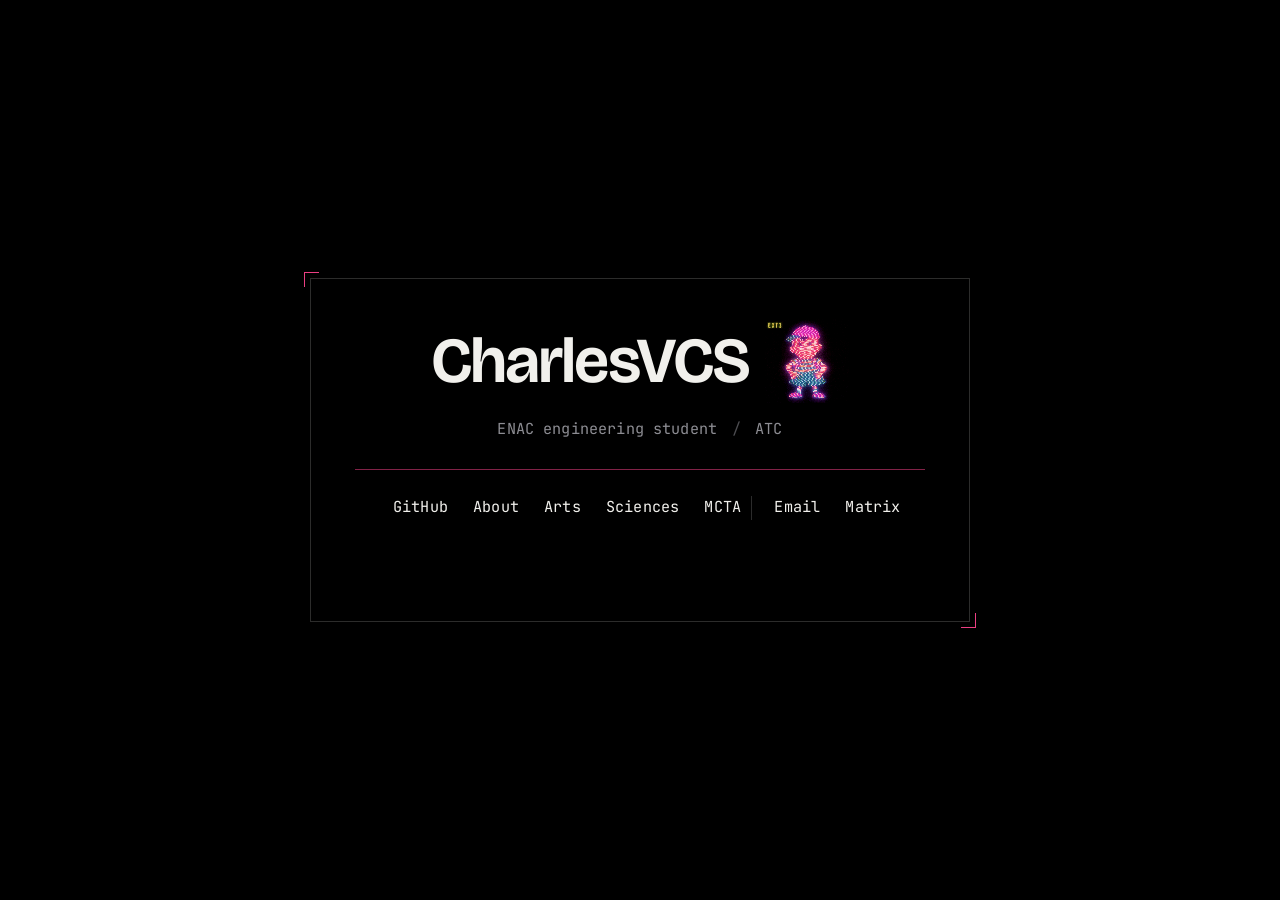
==== index.html @ 08fee900 "Entâme de Portfolio" ====
<!DOCTYPE html>
<html lang="en">
<head>
<meta charset="UTF-8">
<meta name="viewport" content="width=device-width, initial-scale=1.0">
<title>CharlesVCS</title>
<meta name="description" content="CharlesVCS — ENAC engineering student, ATC track.">
<meta name="theme-color" content="#000000">
<link rel="icon" href="data:image/svg+xml,%3Csvg xmlns='http://www.w3.org/2000/svg' viewBox='0 0 64 64'%3E%3Crect width='64' height='64' fill='%23000000'/%3E%3Ctext x='32' y='43' font-family='Georgia,serif' font-size='34' fill='%23eb3f82' text-anchor='middle'%3EC%3C/text%3E%3C/svg%3E">
<link rel="preconnect" href="https://fonts.googleapis.com">
<link rel="preconnect" href="https://fonts.gstatic.com" crossorigin>
<link href="https://fonts.googleapis.com/css2?family=Bricolage+Grotesque:opsz,wght@12..96,200..800&family=JetBrains+Mono:wght@400;500&display=swap" rel="stylesheet">
<link rel="stylesheet" href="css/style.css">
</head>
<body>
<div class="flip-card">
  <main class="card card-face card-face--front">
    <div class="header">
      <h1 class="name">CharlesVCS</h1>
      <img class="mascot" src="giphy.gif" alt="" aria-hidden="true" width="480" height="480">
    </div>
    <p class="context">ENAC engineering student <span class="context-dim">/</span> ATC</p>
    <hr class="rule" aria-hidden="true">
    <nav class="links" aria-label="Contact">
      <div class="link-group">
        <a class="link" href="https://github.com/charlesvcs" target="_blank" rel="noreferrer">
          <span class="link-mark" aria-hidden="true">▸</span>
          <span class="link-label">GitHub</span>
        </a>
        <a class="link" href="about.html">
          <span class="link-mark" aria-hidden="true">▸</span>
          <span class="link-label">About</span>
        </a>
        <a class="link" href="arts.html">
          <span class="link-mark" aria-hidden="true">▸</span>
          <span class="link-label">Arts</span>
        </a>
        <a class="link" href="sciences.html">
          <span class="link-mark" aria-hidden="true">▸</span>
          <span class="link-label">Sciences</span>
        </a>
        <a class="link" href="projects.html">
          <span class="link-mark" aria-hidden="true">▸</span>
          <span class="link-label">MCTA</span>
        </a>
      </div>
      <div class="link-group">
        <!-- data-contact holds the email, base64-encoded; decoded only inside the click handler, so it's never
             written into href and never appears in the live DOM unless the link is actually clicked -->
        <a class="link" id="email-link" href="#" data-contact="Y2hhcmxlc3ZlcmNydXlzc2U4MzUwMEBnbWFpbC5jb20=">
          <span class="link-mark" aria-hidden="true">▸</span>
          <span class="link-label">Email</span>
        </a>
        <a class="link" href="https://matrix.to/#/@charlesvcs:matrix.org" target="_blank" rel="noreferrer">
          <span class="link-mark" aria-hidden="true">▸</span>
          <span class="link-label">Matrix</span>
        </a>
      </div>
    </nav>
  </main>
  <div class="card card-face card-face--back" aria-hidden="true">
    <div class="license-header">
      <span class="license-chip"></span>
      <span class="license-label">License</span>
    </div>
    <div class="license-mark">
      <span class="license-diamond"></span>
      <img class="enac-mark" src="enac-mark.png" alt="" width="796" height="694">
      <span class="license-diamond"></span>
    </div>
    <div class="license-footer">
      <span class="license-id">N° 0043 · MCTA</span>
      <div class="license-strip"></div>
    </div>
    <p class="license-caption">Turn it back over</p>
  </div>
</div>
<script src="js/main.js"></script>
</body>
</html>
---- css/style.css ----
:root {
  --bg: #000000;
  --ink: #f1f0ec;
  --ink-soft: #8d8d93;
  --accent: #eb3f82;
  --accent-deep: #ff6fa4;
  --border: color-mix(in srgb, var(--ink) 18%, transparent);
  --rule: color-mix(in srgb, var(--accent) 55%, transparent);
  --focus: var(--accent-deep);

  /* Type scale: one display role per page, three label-register tiers.
     Named by role, not by value — see DESIGN.md Typography. */
  --display-size: clamp(2.5rem, 8vw, 4rem); /* .name — the one headline */
  --display-size-page: clamp(2rem, 6vw, 2.75rem); /* .page-title — about/projects */
  --label-size: clamp(0.85rem, 1.6vw, 0.95rem); /* primary label: context line + nav links */
  --label-size-title: 0.95rem; /* project-title — a mini-heading, stays full size at every width */
  --label-size-sm: 0.85rem; /* secondary label: back-link, project description */
  --label-size-xs: 0.75rem; /* fine print: the card-back license details */
}

* {
  box-sizing: border-box;
}

html {
  color-scheme: dark;
}

body {
  margin: 0;
  min-height: 100vh;
  background: var(--bg);
  color: var(--ink);
  font-family: "Bricolage Grotesque", system-ui, sans-serif;
  display: flex;
  align-items: center;
  justify-content: center;
  padding: 1.5rem;
  perspective: 1100px;
}

::selection {
  background: var(--accent);
  color: #000;
}

:focus-visible {
  outline: 2px solid var(--focus);
  outline-offset: 3px;
  border-radius: 0;
}

.flip-card {
  position: relative;
  width: min(660px, 100%);
  display: grid;
  transform-style: preserve-3d;
  cursor: grab;
}

.flip-card.is-grabbed {
  cursor: grabbing;
  user-select: none;
}

.card {
  position: relative;
  width: min(660px, 100%);
  padding: clamp(1.75rem, 4vw, 2.5rem) clamp(1.75rem, 4.5vw, 2.75rem);
  border: 1px solid var(--border);
  text-align: center;
  cursor: grab;
}

.card.is-grabbed {
  cursor: grabbing;
  user-select: none;
}

/* Nested inside .flip-card, each face fills the shared grid cell and defers its
   cursor to the wrapper that's actually being dragged. */
.flip-card .card {
  grid-area: 1 / 1;
  width: 100%;
  backface-visibility: hidden;
  cursor: inherit;
}

.card-face--back {
  transform: rotateY(180deg);
  display: flex;
  flex-direction: column;
  align-items: center;
  justify-content: center;
  gap: 1.1rem;
}

.card::before,
.card::after {
  content: "";
  position: absolute;
  width: 14px;
  height: 14px;
  opacity: 0;
  animation: corner-in 0.5s ease 0.75s forwards;
}

.card::before {
  top: -7px;
  left: -7px;
  border-top: 1px solid var(--accent);
  border-left: 1px solid var(--accent);
}

.card::after {
  bottom: -7px;
  right: -7px;
  border-bottom: 1px solid var(--accent);
  border-right: 1px solid var(--accent);
}

.header {
  display: flex;
  align-items: center;
  justify-content: center;
  gap: 1rem;
}

.name {
  margin: 0;
  font-size: var(--display-size);
  font-weight: 650;
  letter-spacing: -0.03em;
  line-height: 0.98;
  opacity: 0;
  transform: translateY(0.4em);
  animation: rise 0.7s cubic-bezier(0.16, 1, 0.3, 1) forwards;
}

.mascot {
  flex: none;
  width: clamp(56px, 11vw, 84px);
  height: clamp(56px, 11vw, 84px);
  object-fit: cover;
  image-rendering: pixelated;
  opacity: 0;
  animation: rise 0.7s cubic-bezier(0.16, 1, 0.3, 1) 0.1s forwards;
}

.context {
  margin: 0.9rem auto 0;
  max-width: 42ch;
  font-family: "JetBrains Mono", ui-monospace, monospace;
  font-size: var(--label-size);
  letter-spacing: 0.01em;
  color: var(--ink-soft);
  opacity: 0;
  transform: translateY(0.4em);
  animation: rise 0.7s cubic-bezier(0.16, 1, 0.3, 1) 0.15s forwards;
}

.context-dim {
  color: color-mix(in srgb, var(--ink-soft) 55%, transparent);
  padding: 0 0.35em;
}

.rule {
  width: 0%;
  height: 1px;
  margin: 1.9rem 0 1.6rem;
  border: 0;
  background: var(--rule);
  animation: extend 0.8s cubic-bezier(0.16, 1, 0.3, 1) 0.45s forwards;
}

.links {
  display: flex;
  align-items: center;
  justify-content: center;
  gap: 0.6rem;
  flex-wrap: wrap;
  opacity: 0;
  transform: translateY(0.4em);
  animation: rise 0.7s cubic-bezier(0.16, 1, 0.3, 1) 0.55s forwards;
}

.link-group {
  display: flex;
  align-items: center;
  gap: 0.75rem;
  flex-wrap: wrap;
  position: relative;
}

.link-group + .link-group {
  padding-left: 0.6rem;
  border-left: 1px solid var(--border);
}

.link {
  position: relative;
  display: inline-flex;
  align-items: baseline;
  gap: 0.4em;
  color: var(--ink);
  text-decoration: none;
  font-family: "JetBrains Mono", ui-monospace, monospace;
  font-size: var(--label-size);
  letter-spacing: 0.01em;
  padding-bottom: 0.2em;
  cursor: pointer;
}

.link-inline {
  font-size: 1em;
  padding-bottom: 0;
}

.link-mark {
  font-size: 0.8em;
  color: var(--accent);
  opacity: 0;
  transform: translateX(-0.4em);
  transition: transform 0.25s cubic-bezier(0.16, 1, 0.3, 1), opacity 0.2s ease;
}

.link::after {
  content: "";
  position: absolute;
  left: 0;
  bottom: 0;
  width: 100%;
  height: 1px;
  background: var(--accent-deep);
  transform: scaleX(0);
  transform-origin: left;
  transition: transform 0.3s cubic-bezier(0.16, 1, 0.3, 1);
}

.link:hover,
.link:focus-visible {
  color: var(--accent-deep);
}

.link:hover .link-mark,
.link:focus-visible .link-mark {
  opacity: 1;
  transform: translateX(0);
}

.link:hover::after,
.link:focus-visible::after {
  transform: scaleX(1);
}

@keyframes rise {
  to {
    opacity: 1;
    transform: translateY(0);
  }
}

@keyframes extend {
  to {
    width: 100%;
  }
}

@keyframes corner-in {
  to {
    opacity: 1;
  }
}

@media (prefers-reduced-motion: reduce) {
  .name,
  .mascot,
  .context,
  .links {
    animation: none;
    opacity: 1;
    transform: none;
  }

  .rule {
    animation: none;
    width: 100%;
  }

  .card::before,
  .card::after {
    animation: none;
    opacity: 1;
  }

  .link-mark,
  .link::after {
    transition: none;
  }
}

.back-link {
  display: inline-flex;
  align-items: center;
  gap: 0.4em;
  color: var(--ink-soft);
  text-decoration: none;
  font-family: "JetBrains Mono", ui-monospace, monospace;
  font-size: var(--label-size-sm);
  letter-spacing: 0.01em;
  cursor: pointer;
}

.back-link .link-mark {
  opacity: 1;
  transform: none;
  transition: transform 0.25s cubic-bezier(0.16, 1, 0.3, 1), color 0.25s ease;
}

.back-link:hover,
.back-link:focus-visible {
  color: var(--accent-deep);
}

.back-link:hover .link-mark,
.back-link:focus-visible .link-mark {
  color: var(--accent-deep);
  transform: translateX(-0.2em);
}

.page-title {
  margin: 1.4rem 0 0;
  font-size: var(--display-size-page);
  font-weight: 650;
  letter-spacing: -0.02em;
  line-height: 1;
}

.project-list {
  list-style: none;
  margin: 0;
  padding: 0;
  display: flex;
  flex-direction: column;
  gap: 1.5rem;
}

.project-title {
  margin: 0 0 0.4rem;
  font-family: "JetBrains Mono", ui-monospace, monospace;
  font-size: var(--label-size-title);
  font-weight: 500;
  letter-spacing: 0.01em;
  color: var(--accent-deep);
}

.project-desc {
  margin: 0 auto;
  max-width: 54ch;
  font-family: "JetBrains Mono", ui-monospace, monospace;
  font-size: var(--label-size-sm);
  line-height: 1.55;
  color: var(--ink-soft);
}

.leaderboard-list {
  list-style: none;
  margin: 0.8rem 0 0;
  padding: 0;
  display: flex;
  flex-direction: column;
  gap: 1.5rem;
}

.leaderboard-entry {
  display: flex;
  flex-direction: column;
  align-items: center;
  gap: 0.4rem;
}

.leaderboard-rank {
  display: inline-flex;
  align-items: center;
  justify-content: center;
  min-width: 2.5em;
  padding: 0.15em 0.6em;
  border: 1px solid var(--accent);
  font-family: "JetBrains Mono", ui-monospace, monospace;
  font-size: var(--label-size-xs);
  letter-spacing: 0.05em;
  color: var(--accent-deep);
}

.leaderboard-event {
  margin: 0;
  font-family: "JetBrains Mono", ui-monospace, monospace;
  font-size: var(--label-size-sm);
  color: var(--ink);
}

.leaderboard-result {
  margin: 0;
  max-width: 54ch;
  font-family: "JetBrains Mono", ui-monospace, monospace;
  font-size: var(--label-size-xs);
  line-height: 1.55;
  color: var(--ink-soft);
}

.license-header {
  display: flex;
  align-items: center;
  gap: 0.6rem;
}

.license-chip {
  flex: none;
  width: 22px;
  height: 16px;
  border: 1px solid var(--accent);
  background-image:
    linear-gradient(var(--accent) 1px, transparent 1px),
    linear-gradient(var(--accent) 1px, transparent 1px),
    linear-gradient(90deg, var(--accent) 1px, transparent 1px);
  background-size: 100% 1px, 100% 1px, 1px 100%;
  background-position: 0 34%, 0 68%, 50% 0;
  background-repeat: no-repeat;
}

.license-label {
  font-family: "JetBrains Mono", ui-monospace, monospace;
  font-size: var(--label-size-xs);
  letter-spacing: 0.22em;
  text-transform: uppercase;
  color: var(--ink-soft);
}

.license-mark {
  display: flex;
  align-items: center;
  gap: 1rem;
}

.license-diamond {
  flex: none;
  width: 8px;
  height: 8px;
  background: var(--accent);
  transform: rotate(45deg);
}

.enac-mark {
  display: block;
  width: clamp(120px, 28vw, 164px);
  height: auto;
}

.license-footer {
  display: flex;
  flex-direction: column;
  align-items: center;
  gap: 0.6rem;
}

.license-id {
  font-family: "JetBrains Mono", ui-monospace, monospace;
  font-size: var(--label-size-xs);
  letter-spacing: 0.05em;
  color: var(--ink-soft);
}

.license-strip {
  width: min(200px, 60%);
  height: 8px;
  background-image: repeating-linear-gradient(
    90deg,
    var(--ink-soft) 0,
    var(--ink-soft) 1px,
    transparent 1px,
    transparent 5px
  );
  opacity: 0.6;
}

.license-caption {
  margin: 0;
  font-family: "JetBrains Mono", ui-monospace, monospace;
  font-size: var(--label-size-xs);
  letter-spacing: 0.05em;
  color: var(--ink-soft);
}

@media (max-width: 420px) {
  .links {
    gap: 0.45rem;
  }

  .link-group {
    gap: 0.5rem;
  }

  .link-group + .link-group {
    padding-left: 0.45rem;
  }
}
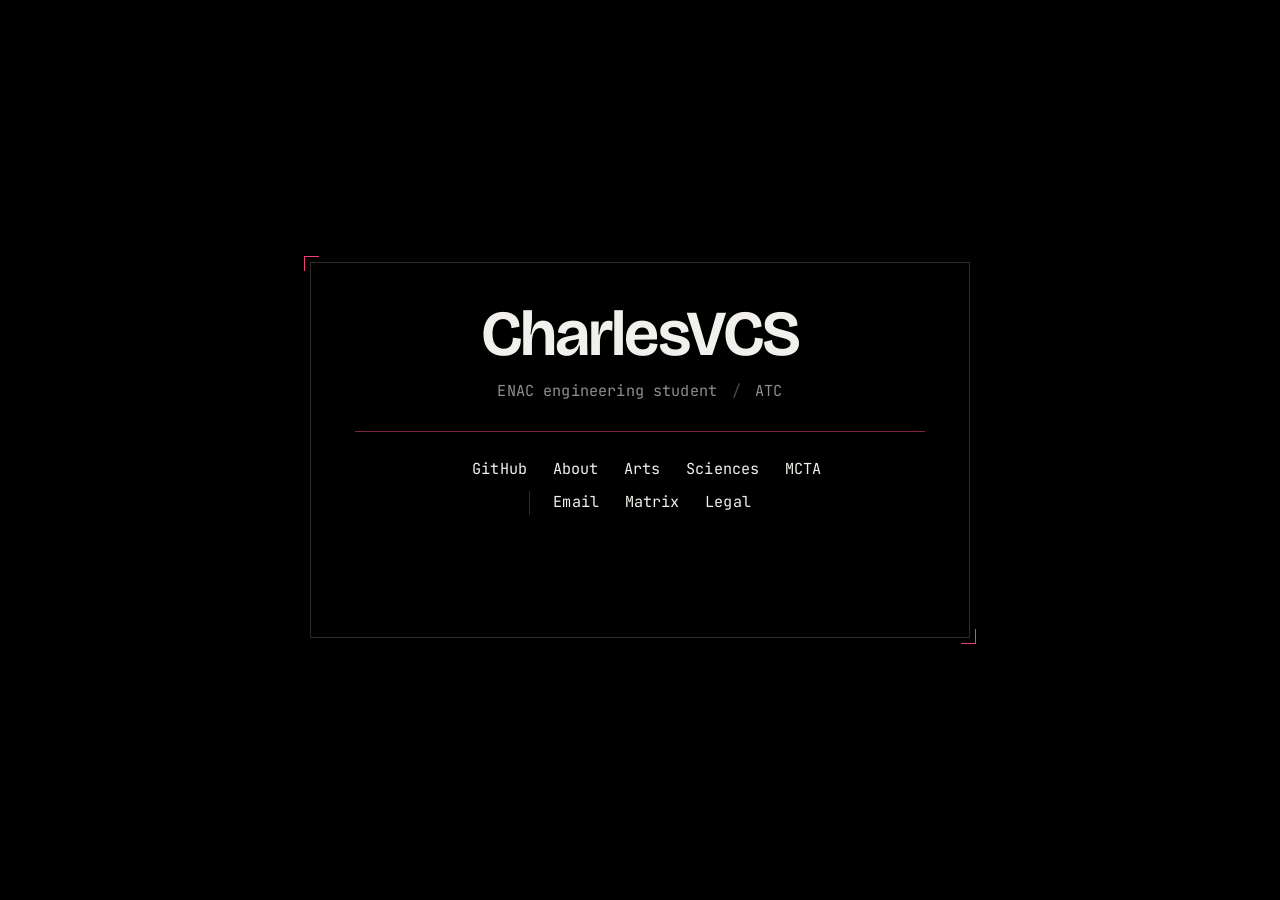
==== commit 0c9ed219: "Test + Ajout RebondisBulle" ====
--- a/index.html
+++ b/index.html
@@ -7,9 +7,6 @@
 <meta name="description" content="CharlesVCS — ENAC engineering student, ATC track.">
 <meta name="theme-color" content="#000000">
 <link rel="icon" href="data:image/svg+xml,%3Csvg xmlns='http://www.w3.org/2000/svg' viewBox='0 0 64 64'%3E%3Crect width='64' height='64' fill='%23000000'/%3E%3Ctext x='32' y='43' font-family='Georgia,serif' font-size='34' fill='%23eb3f82' text-anchor='middle'%3EC%3C/text%3E%3C/svg%3E">
-<link rel="preconnect" href="https://fonts.googleapis.com">
-<link rel="preconnect" href="https://fonts.gstatic.com" crossorigin>
-<link href="https://fonts.googleapis.com/css2?family=Bricolage+Grotesque:opsz,wght@12..96,200..800&family=JetBrains+Mono:wght@400;500&display=swap" rel="stylesheet">
 <link rel="stylesheet" href="css/style.css">
 </head>
 <body>
@@ -17,7 +14,6 @@
   <main class="card card-face card-face--front">
     <div class="header">
       <h1 class="name">CharlesVCS</h1>
-      <img class="mascot" src="giphy.gif" alt="" aria-hidden="true" width="480" height="480">
     </div>
     <p class="context">ENAC engineering student <span class="context-dim">/</span> ATC</p>
     <hr class="rule" aria-hidden="true">
@@ -55,6 +51,10 @@
           <span class="link-mark" aria-hidden="true">▸</span>
           <span class="link-label">Matrix</span>
         </a>
+        <a class="link" href="mentions-legales.html">
+          <span class="link-mark" aria-hidden="true">▸</span>
+          <span class="link-label">Legal</span>
+        </a>
       </div>
     </nav>
   </main>
@@ -72,6 +72,7 @@
       <span class="license-id">N° 0043 · MCTA</span>
       <div class="license-strip"></div>
     </div>
+    <p class="license-caption">ENAC mark — enac.fr, Licence Ouverte 1.0</p>
     <p class="license-caption">Turn it back over</p>
   </div>
 </div>
--- a/css/style.css
+++ b/css/style.css
@@ -1,3 +1,19 @@
+@font-face {
+  font-family: 'Bricolage Grotesque';
+  font-style: normal;
+  font-weight: 200 800;
+  font-display: swap;
+  src: url('../fonts/bricolage-grotesque-latin.woff2') format('woff2');
+}
+
+@font-face {
+  font-family: 'JetBrains Mono';
+  font-style: normal;
+  font-weight: 400 800;
+  font-display: swap;
+  src: url('../fonts/jetbrains-mono-latin.woff2') format('woff2');
+}
+
 :root {
   --bg: #000000;
   --ink: #f1f0ec;
@@ -208,6 +224,7 @@
   font-size: var(--label-size);
   letter-spacing: 0.01em;
   padding-bottom: 0.2em;
+  white-space: nowrap;
   cursor: pointer;
 }
 
@@ -308,6 +325,7 @@
   font-family: "JetBrains Mono", ui-monospace, monospace;
   font-size: var(--label-size-sm);
   letter-spacing: 0.01em;
+  white-space: nowrap;
   cursor: pointer;
 }
 
@@ -491,6 +509,33 @@
   color: var(--ink-soft);
 }
 
+.spark-field {
+  position: fixed;
+  inset: 0;
+  pointer-events: none;
+  z-index: 10;
+}
+
+.spark {
+  position: fixed;
+  left: 0;
+  top: 0;
+  clip-path: polygon(50% 0%, 61% 35%, 100% 50%, 61% 65%, 50% 100%, 39% 65%, 0% 50%, 39% 35%);
+  pointer-events: none;
+  animation: spark-fly 0.6s cubic-bezier(0.16, 1, 0.3, 1) forwards;
+}
+
+@keyframes spark-fly {
+  from {
+    opacity: 1;
+    transform: translate(-50%, -50%) rotate(var(--rot, 0deg)) scale(1);
+  }
+  to {
+    opacity: 0;
+    transform: translate(calc(-50% + var(--dx)), calc(-50% + var(--dy))) rotate(var(--rot, 0deg)) scale(0.25);
+  }
+}
+
 @media (max-width: 420px) {
   .links {
     gap: 0.45rem;
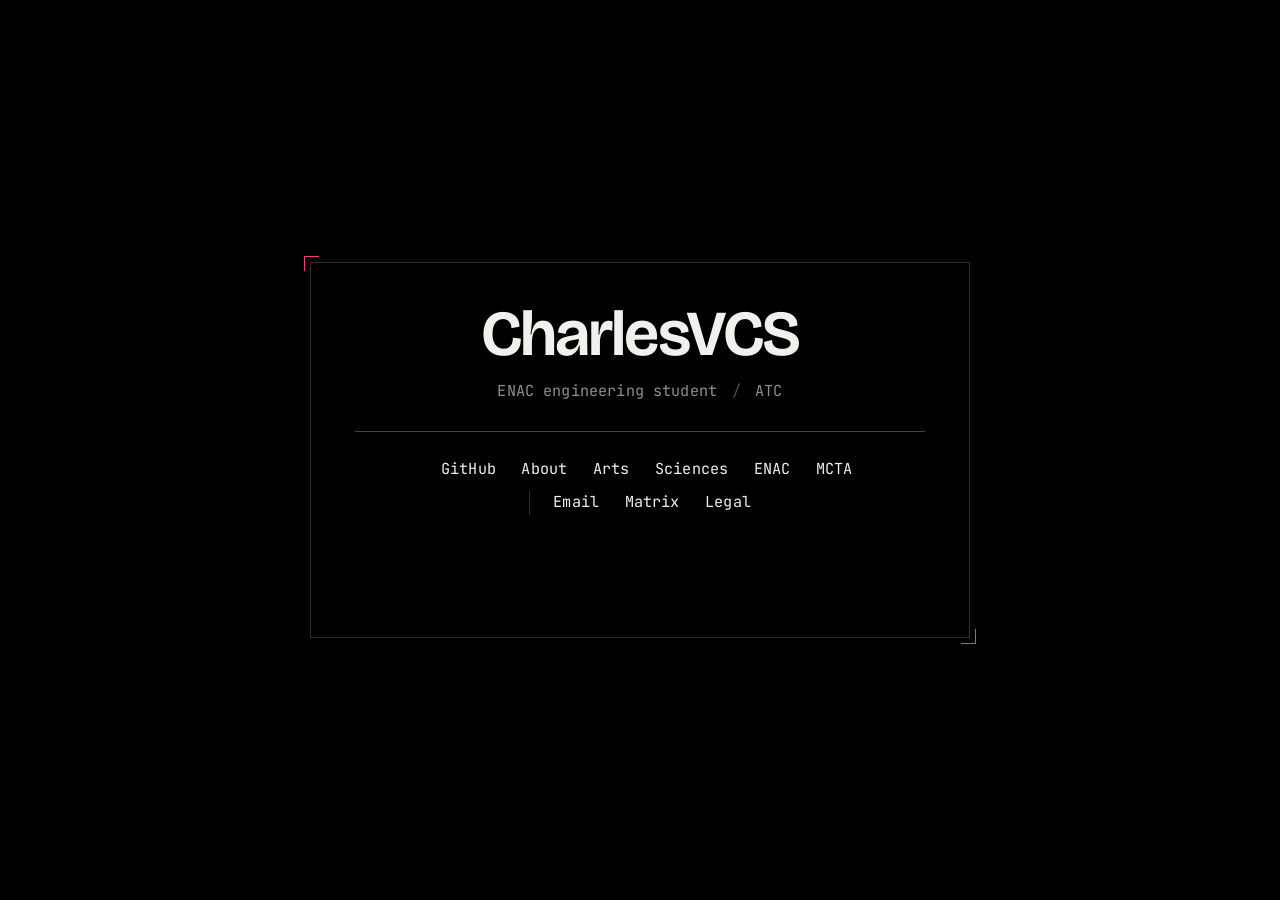
==== commit ba915eca: "Add files via upload" ====
--- a/index.html
+++ b/index.html
@@ -19,7 +19,7 @@
     <hr class="rule" aria-hidden="true">
     <nav class="links" aria-label="Contact">
       <div class="link-group">
-        <a class="link" href="https://github.com/charlesvcs" target="_blank" rel="noreferrer">
+        <a class="link" href="code.html">
           <span class="link-mark" aria-hidden="true">▸</span>
           <span class="link-label">GitHub</span>
         </a>
@@ -34,6 +34,10 @@
         <a class="link" href="sciences.html">
           <span class="link-mark" aria-hidden="true">▸</span>
           <span class="link-label">Sciences</span>
+        </a>
+        <a class="link" href="enac.html">
+          <span class="link-mark" aria-hidden="true">▸</span>
+          <span class="link-label">ENAC</span>
         </a>
         <a class="link" href="projects.html">
           <span class="link-mark" aria-hidden="true">▸</span>
--- a/css/style.css
+++ b/css/style.css
@@ -311,7 +311,8 @@
   }
 
   .link-mark,
-  .link::after {
+  .link::after,
+  .activity-cell {
     transition: none;
   }
 }
@@ -379,6 +380,85 @@
   font-size: var(--label-size-sm);
   line-height: 1.55;
   color: var(--ink-soft);
+}
+
+/* Run-your-own steps under a project: the sequence is the information, so the
+   numbers stay — as dim sibling spans, never ::before (§3.4.3). */
+.project-steps {
+  list-style: none;
+  margin: 0.9rem 0 0;
+  padding: 0;
+  display: flex;
+  flex-direction: column;
+  align-items: center;
+  gap: 0.3rem;
+  font-family: "JetBrains Mono", ui-monospace, monospace;
+  font-size: var(--label-size-xs);
+  letter-spacing: 0.05em;
+  color: var(--ink-soft);
+}
+
+.project-step-n {
+  color: color-mix(in srgb, var(--ink-soft) 55%, transparent);
+  padding-right: 0.6em;
+}
+
+/* GitHub activity readout: 13 weeks × 7 days of square cells in ink tints
+   (no accent at rest — §1.4), then the latest few events as label lines. */
+.activity {
+  --cell: clamp(7px, 1.7vw, 10px);
+  margin: 0.4rem 0 1rem;
+}
+
+.activity-grid {
+  display: grid;
+  grid-auto-flow: column;
+  grid-template-rows: repeat(7, var(--cell));
+  grid-auto-columns: var(--cell);
+  gap: 3px;
+  justify-content: center;
+}
+
+.activity-cell {
+  background: color-mix(in srgb, var(--ink) 9%, transparent);
+  transition: background-color 0.2s ease;
+}
+
+.activity-cell[data-level="1"] { background: color-mix(in srgb, var(--ink) 32%, transparent); }
+.activity-cell[data-level="2"] { background: color-mix(in srgb, var(--ink) 58%, transparent); }
+.activity-cell[data-level="3"] { background: color-mix(in srgb, var(--ink) 88%, transparent); }
+
+.activity-cell[data-future] {
+  background: none;
+}
+
+.activity-cell:hover {
+  background: var(--accent-deep);
+}
+
+.activity-log {
+  list-style: none;
+  margin: 1rem 0 0;
+  padding: 0;
+  display: flex;
+  flex-direction: column;
+  align-items: center;
+  gap: 0.3rem;
+  font-family: "JetBrains Mono", ui-monospace, monospace;
+  font-size: var(--label-size-xs);
+  letter-spacing: 0.05em;
+  color: var(--ink-soft);
+}
+
+.activity-repo {
+  color: var(--ink);
+  white-space: nowrap;
+}
+
+.activity-when {
+  color: color-mix(in srgb, var(--ink-soft) 55%, transparent);
+  padding-left: 0.6em;
+  white-space: nowrap;
 }
 
 .leaderboard-list {
@@ -509,6 +589,31 @@
   color: var(--ink-soft);
 }
 
+/* Third-party badge (Netlify deploy status): can't be redrawn in the site's own
+   geometry — same "content, not a site-UI color choice" exception as enac-mark,
+   §DESIGN_DIRECTIVE. Kept quiet by default (grayscale, fine-print opacity) so its
+   own colors/pill shape don't compete with the one accent; full color is reserved
+   for hover/focus, the same register every other link's accent lives in. */
+.deploy-status {
+  display: inline-block;
+  margin-top: 0.6rem;
+  line-height: 0;
+}
+
+.deploy-status-badge {
+  height: 14px;
+  width: auto;
+  filter: grayscale(1) brightness(1.1) contrast(0.95);
+  opacity: 0.55;
+  transition: opacity 0.25s ease, filter 0.25s ease;
+}
+
+.deploy-status:hover .deploy-status-badge,
+.deploy-status:focus-visible .deploy-status-badge {
+  opacity: 1;
+  filter: none;
+}
+
 .spark-field {
   position: fixed;
   inset: 0;
